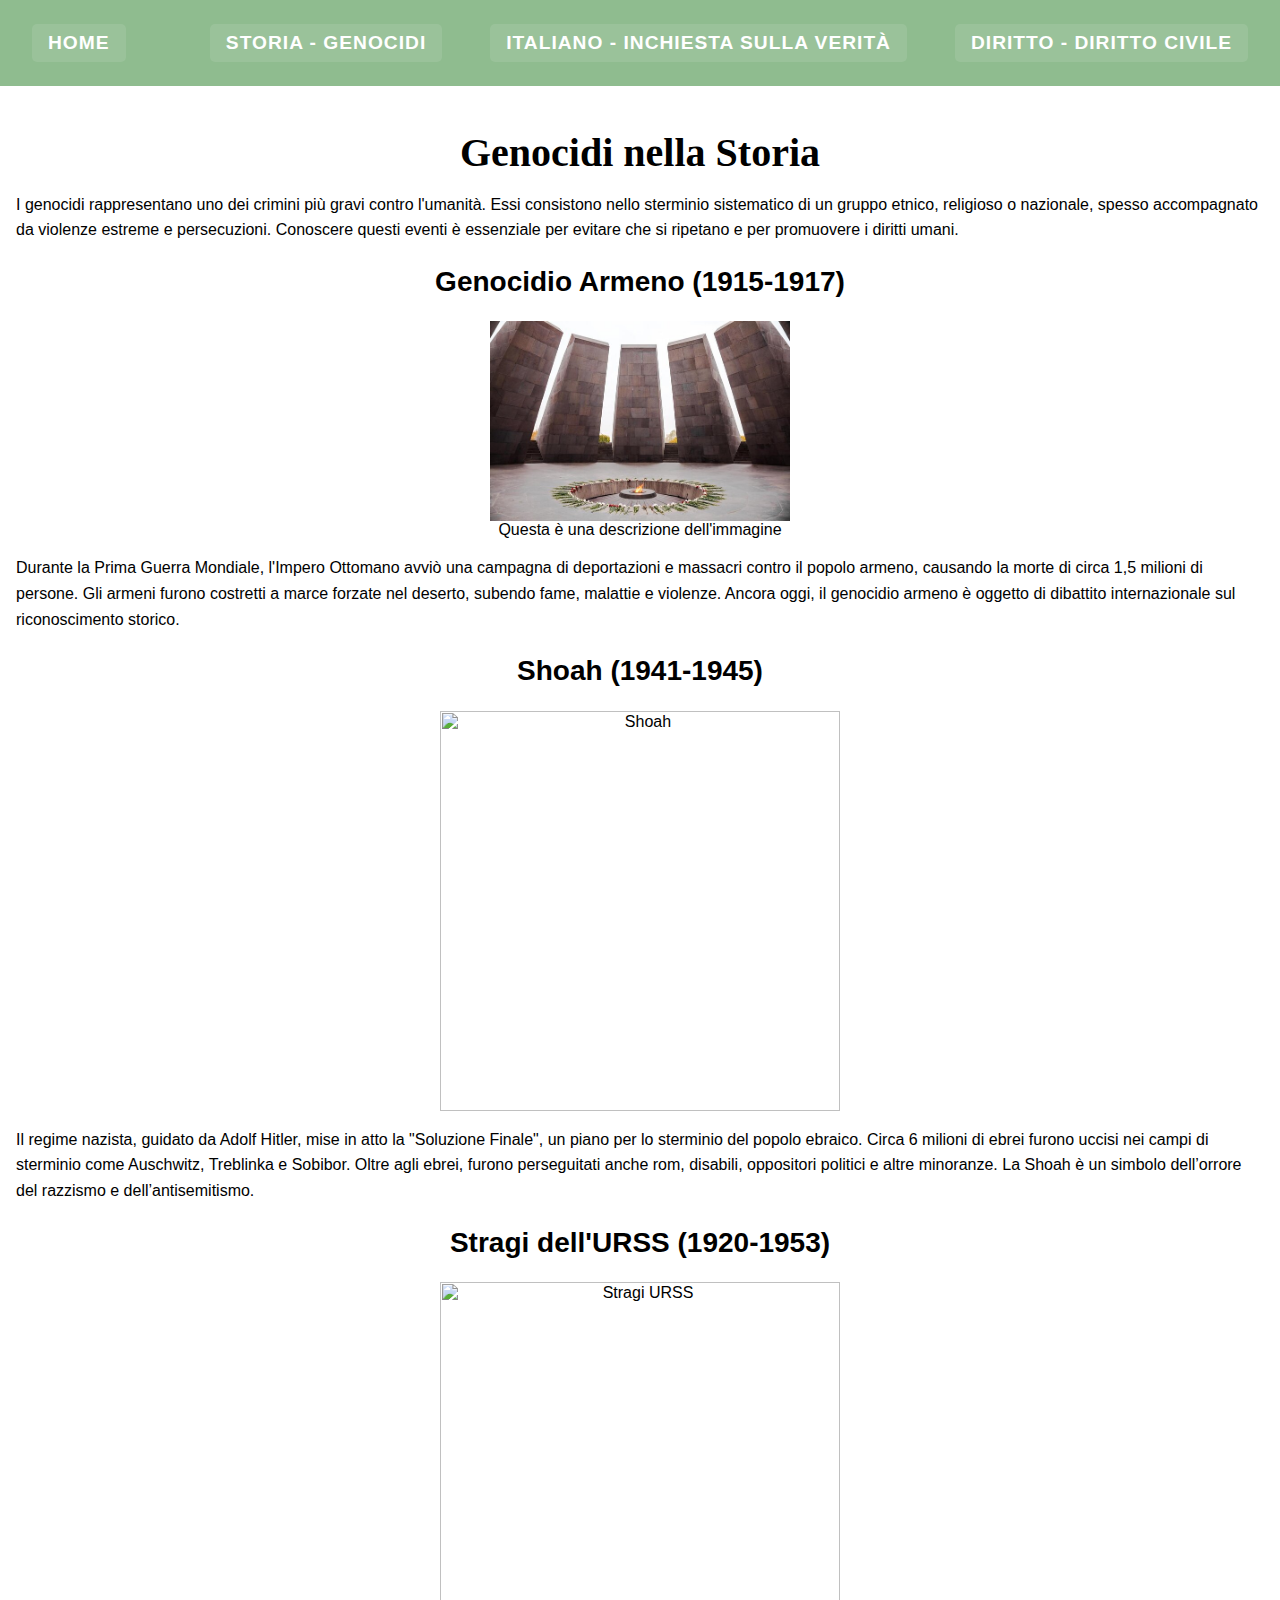
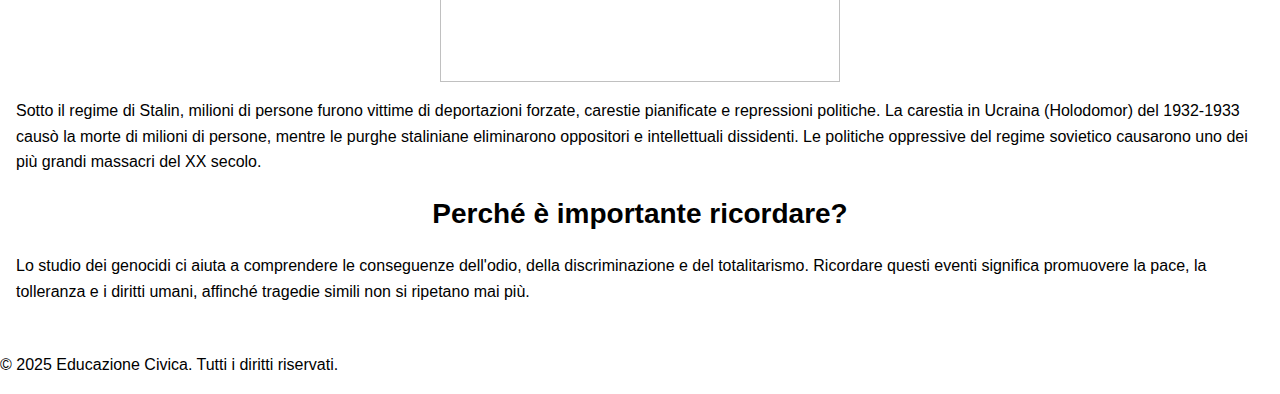
==== genocidi.html @ d4e073c5 "Update genocidi.html" ====
<html lang="it">
<head>
    <meta charset="UTF-8">
    <meta name="viewport" content="width=device-width, initial-scale=1.0">
    <title>Storia - Genocidi</title>
	<link rel="stylesheet" href="stile.css">

</head>
<body>
    <nav class="navbar">
        <a href="index.html" class="home">Home</a>
        <a href="genocidi.html">Storia - Genocidi</a>
        <a href="inchiesta.html">Italiano - Inchiesta sulla verità</a>
        <a href="diritto.html">Diritto - Diritto Civile</a>
    </nav>
      <section class="content">
        <h1>Genocidi nella Storia</h1>
        <p>I genocidi rappresentano uno dei crimini più gravi contro l'umanità. Essi consistono nello sterminio sistematico di un gruppo etnico, 
		religioso o nazionale, spesso accompagnato da violenze estreme e persecuzioni. Conoscere questi eventi è essenziale per evitare che si ripetano 
		e per promuovere i diritti umani.</p>
        
        <h2>Genocidio Armeno (1915-1917)</h2>
	<div class="image-container">
        <img src="memoriale.jpg" alt="Genocidio Armeno" width="400" >
        <div class="descrizione">Questa è una descrizione dell'immagine</div>
</div>
        <p>Durante la Prima Guerra Mondiale, l'Impero Ottomano avviò una campagna di deportazioni e massacri contro il popolo armeno, 
		causando la morte di circa 1,5 milioni di persone. Gli armeni furono costretti a marce forzate nel deserto, subendo fame, 
		malattie e violenze. Ancora oggi, il genocidio armeno è oggetto di dibattito internazionale sul riconoscimento storico.</p>
        
        <h2>Shoah (1941-1945)</h2>
        <img src="../images/shoah.jpg" alt="Shoah" width="400">
        <p>Il regime nazista, guidato da Adolf Hitler, mise in atto la "Soluzione Finale", un piano per lo sterminio del popolo ebraico. 
		Circa 6 milioni di ebrei furono uccisi nei campi di sterminio come Auschwitz, Treblinka e Sobibor. Oltre agli ebrei, 
		furono perseguitati anche rom, disabili, oppositori politici e altre minoranze. La Shoah è un simbolo dell’orrore del razzismo e dell’antisemitismo.</p>
        
        <h2>Stragi dell'URSS (1920-1953)</h2>
        <img src="../images/stragi_urss.jpg" alt="Stragi URSS" width="400">
        <p>Sotto il regime di Stalin, milioni di persone furono vittime di deportazioni forzate, carestie pianificate e repressioni politiche. 
		La carestia in Ucraina (Holodomor) del 1932-1933 causò la morte di milioni di persone, mentre le purghe staliniane eliminarono oppositori 
		e intellettuali dissidenti. Le politiche oppressive del regime sovietico causarono uno dei più grandi massacri del XX secolo.</p>
        
        <h2>Perché è importante ricordare?</h2>
        <p>Lo studio dei genocidi ci aiuta a comprendere le conseguenze dell'odio, della discriminazione e del totalitarismo. 
		Ricordare questi eventi significa promuovere la pace, la tolleranza e i diritti umani, affinché tragedie simili non si ripetano mai più.</p>
    </section>
    
    <footer>
        <p>&copy; 2025 Educazione Civica. Tutti i diritti riservati.</p>
    </footer>
</body>
</html>
---- stile.css ----
body {
    font-family: Arial, sans-serif;
    margin: 0;
    padding: 0;
}

.navbar {
    display: flex;
    align-items: center;
    justify-content: center;
    background-color: darkseagreen;
    padding: 0.5rem 1rem;
	gap: 1rem
}

.navbar a {
	font-family: 'Montserrat', sans-serif;
	font-size:1.2rem;
	text-transform:uppercase;
	letter-spacing:1px;
	padding: 0.5rem 1rem; /*contorno*/
	background-color: rgba(255, 255, 255, 0.1);
    color: white;
	border-radius:5px;
	transition: background-color 0.3s ease;
    text-decoration: none;
    margin: 1rem;
    font-weight: bold;
}

.navbar a:hover {
    background-color: rgba(255, 255, 255, 0.3); /* Cambia colore al passaggio */
    text-decoration: none;
}

.navbar .home {
    margin-right: auto;
}

.content {
    padding: 1rem;
    text-align: center;
}

/* testo a sinistra */
p {
    text-align: left;
	font-family:'Open Sans', sans-serif;
	font-size: 1rem;
	line-height:1.6;
	margin-bottom: 1rem;
}

/* spostamento */
p.floating {
    float: left;
    width: 100%;
}
h1 {
	font-family: 'Playfair Display1', serif;
	font-size: 2.5rem;
	font-weight: bold;
	text-align: center;
	margin-bottom: 1rem;
}
h2, h3 {
	font-family:'Roboto', sans-serif;
	font-size: 1.75rem;
	font-weight: 600;
	mergin-bottom: 0,75rem;
}
.image-container {
            position: relative;
            display: inline-block;
}

        /* Stile dell'immagine */
.image-container img {
            max-width: 300px; /* Larghezza massima dell'immagine */
            height: auto; /* Mantiene le proporzioni */
            display: block;
}

        /* Stile della descrizione nascosta */
.descrizionememo {
            position: absolute;
            bottom: 10px; /* Posizione dal basso */
            left: 50%; /* Centra orizzontalmente */
            transform: translateX(-50%); /* Allinea esattamente al centro */
            background-color: rgba(0, 0, 0, 0.7); /* Sfondo semi-trasparente */
            color: white; /* Testo bianco */
            padding: 8px 12px;
            border-radius: 5px;
            font-size: 14px;
            opacity: 0; /* Inizialmente nascosto */
            transition: opacity 0.3s ease-in-out; /* Effetto dissolvenza */
            white-space: nowrap; /* Evita che il testo vada a capo */
}

        /* Mostra la descrizione quando si passa sopra l'immagine */
        .image-container:hover .descrizionememo {
            opacity: 1;
}
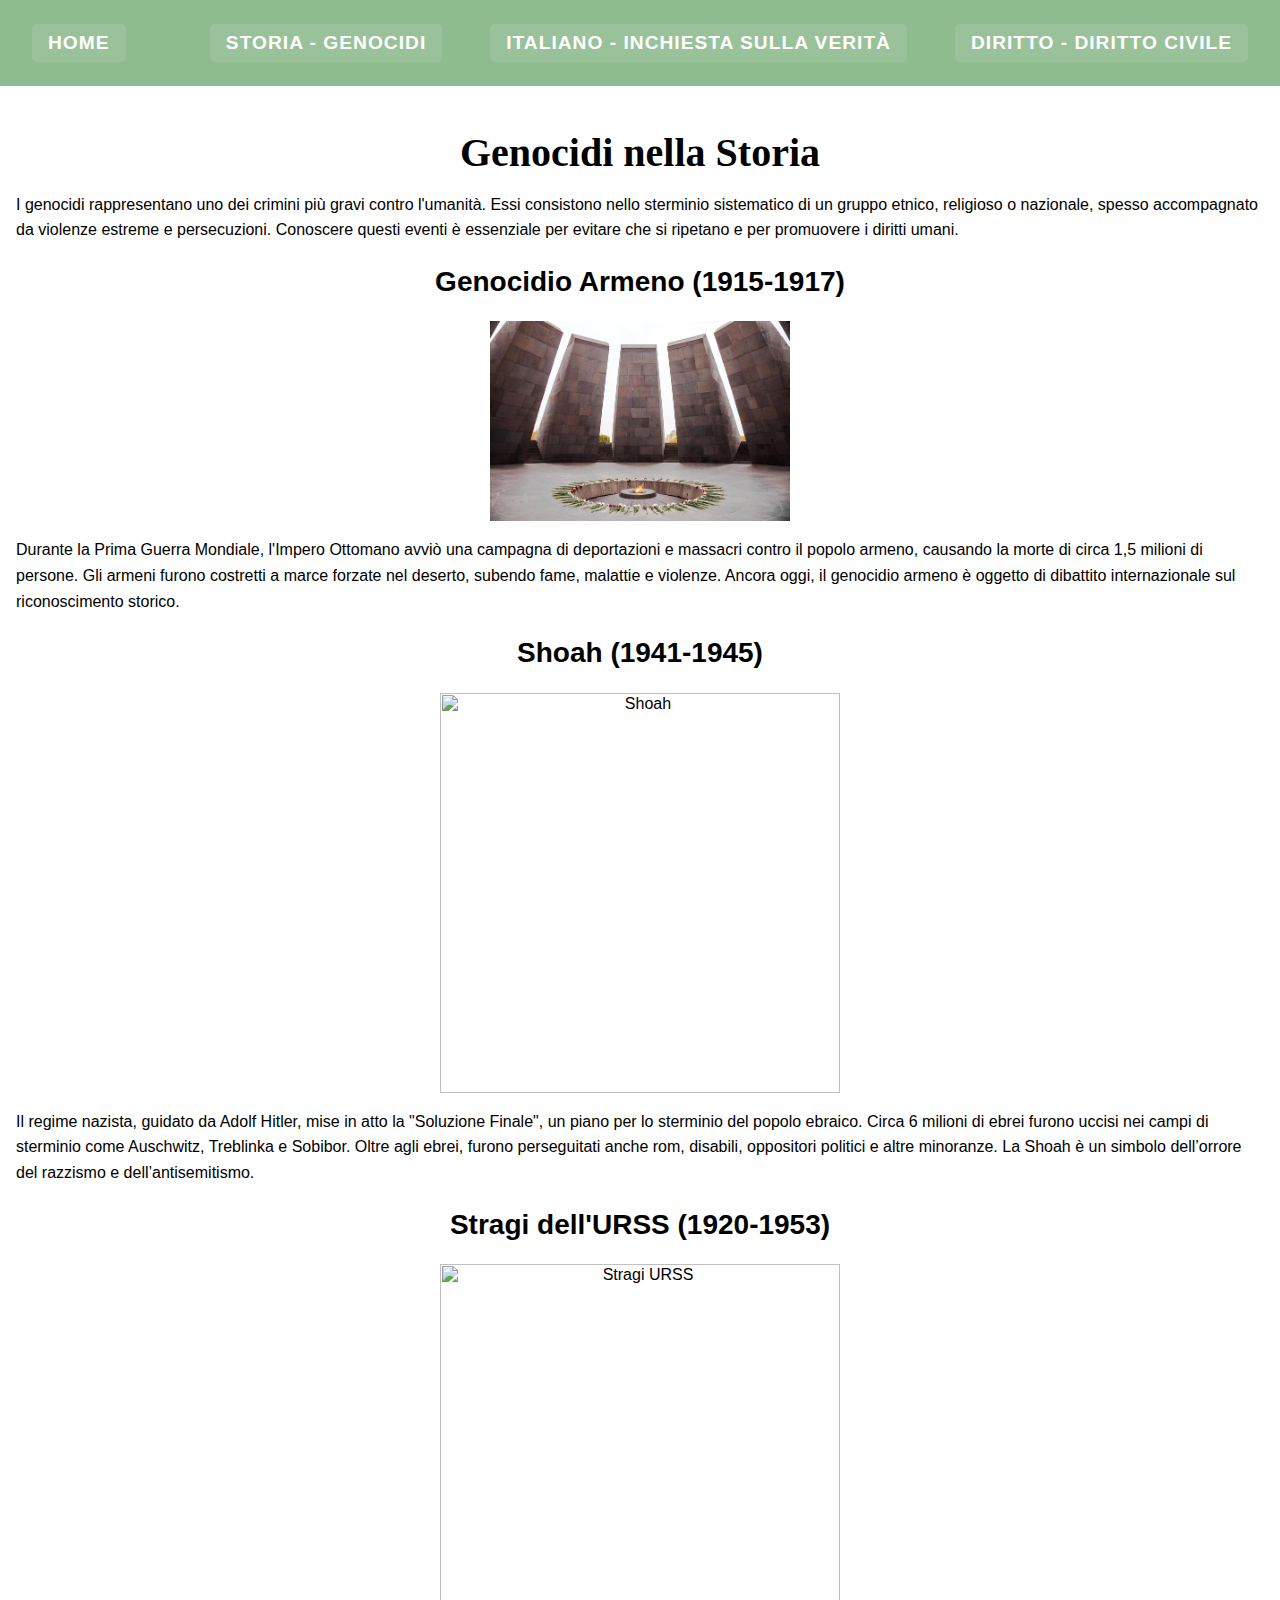
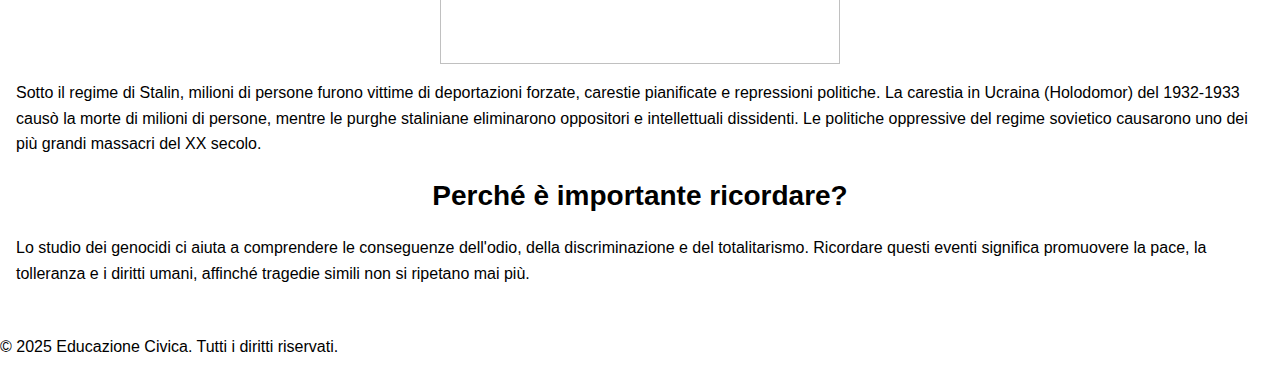
==== commit 7a492c08: "Update genocidi.html" ====
--- a/genocidi.html
+++ b/genocidi.html
@@ -21,8 +21,8 @@
         
         <h2>Genocidio Armeno (1915-1917)</h2>
 	<div class="image-container">
-        <img src="memoriale.jpg" alt="Genocidio Armeno" width="400" >
-        <div class="descrizione">Questa è una descrizione dell'immagine</div>
+        <img src="memoriale.jpg" alt="Genocidio Armeno" width="400">
+        <div class="descrizionememo">Questa è una descrizione dell'immagine</div>
 </div>
         <p>Durante la Prima Guerra Mondiale, l'Impero Ottomano avviò una campagna di deportazioni e massacri contro il popolo armeno, 
 		causando la morte di circa 1,5 milioni di persone. Gli armeni furono costretti a marce forzate nel deserto, subendo fame, 
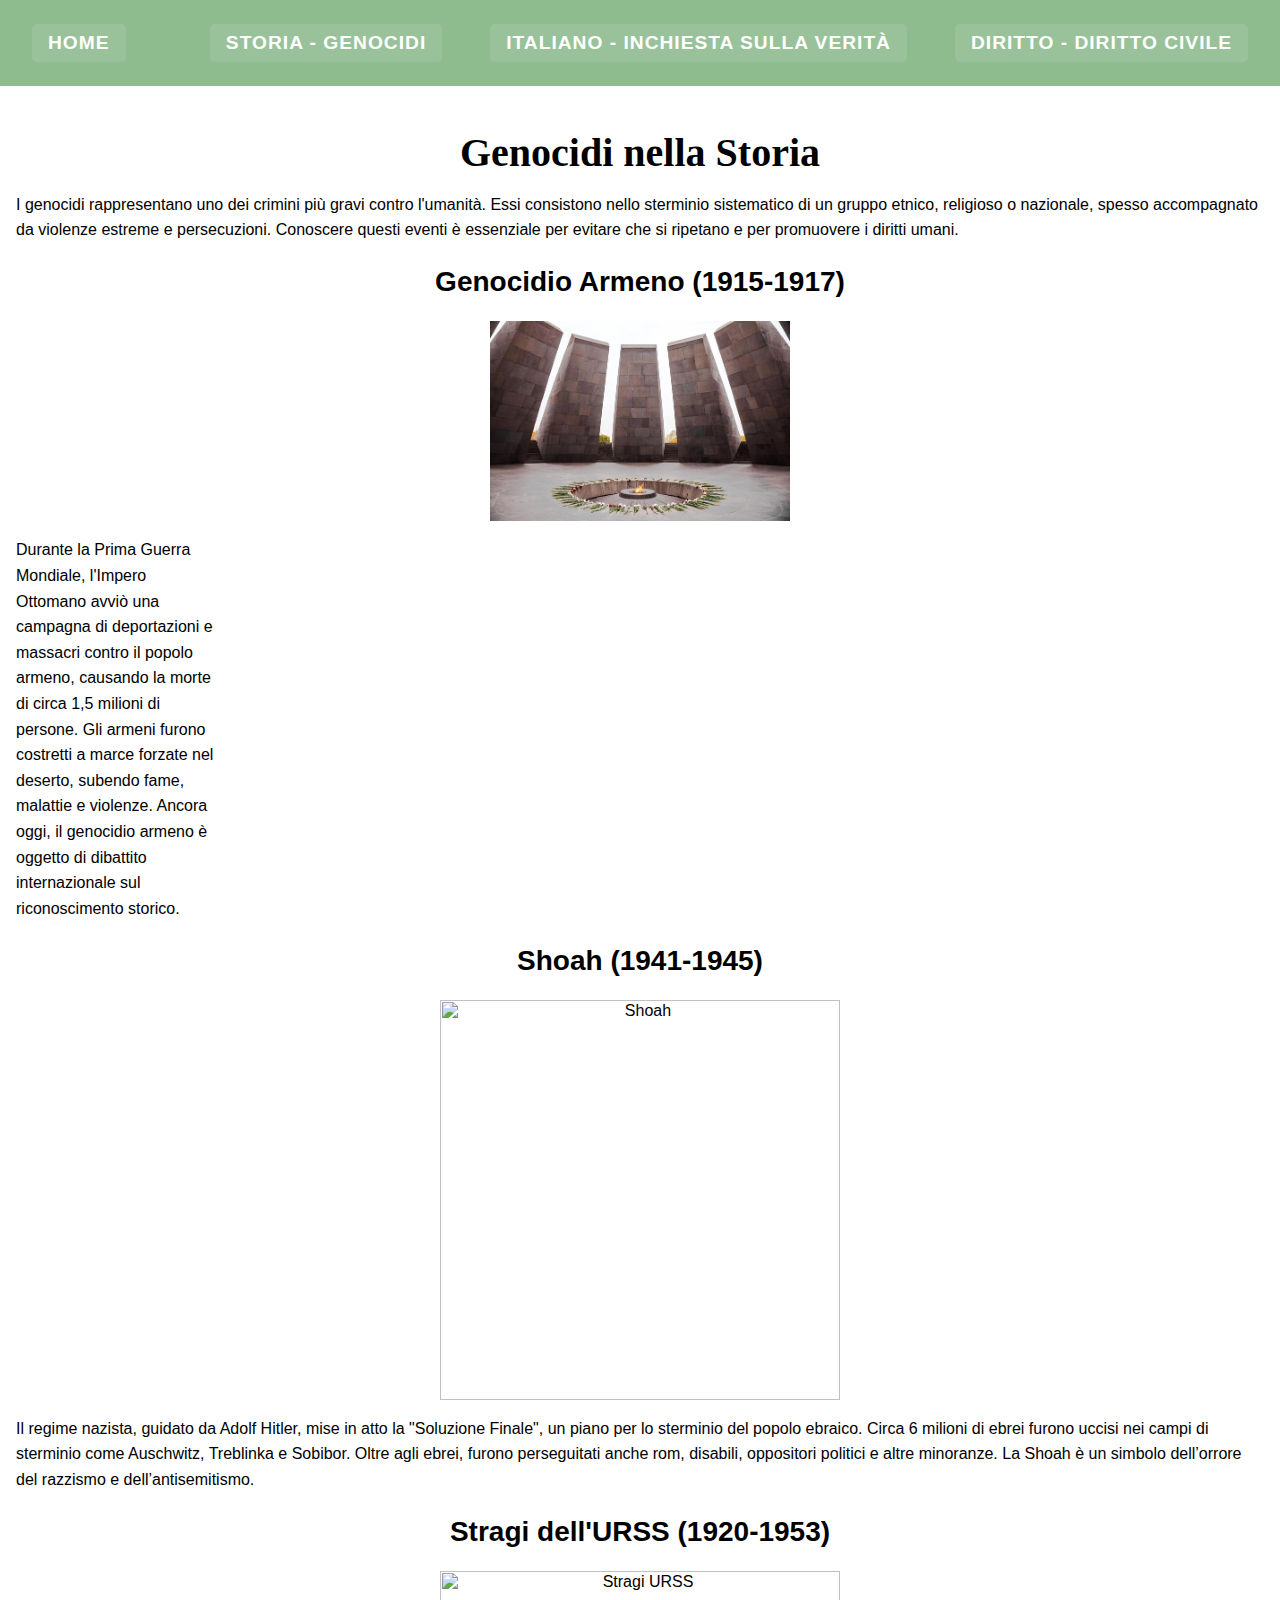
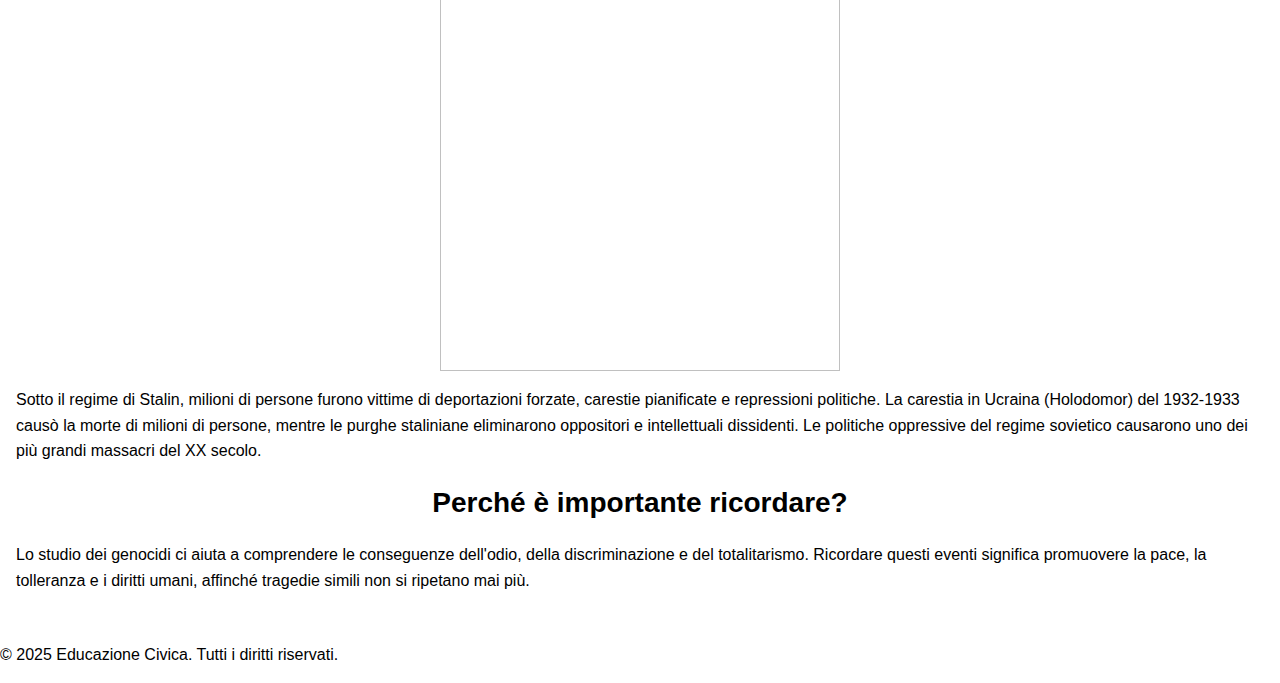
==== commit 3001c04b: "Update genocidi.html" ====
--- a/genocidi.html
+++ b/genocidi.html
@@ -22,23 +22,30 @@
         <h2>Genocidio Armeno (1915-1917)</h2>
 	<div class="image-container">
         <img src="memoriale.jpg" alt="Genocidio Armeno" width="400">
-        <div class="descrizionememo">Questa è una descrizione dell'immagine</div>
+        <div class="descrizionememo">Descrizione: Una delle immagini più significative del genocidio armeno è quella
+		<br> che mostra il memoriale di Tsitsernakaberd a Yerevan, Armenia, che <br>
+		commemora le vittime del genocidio. Il memoriale, con la sua fiamma eterna, 
+		<br>è simbolo della memoria viva del genocidio. <br>
+		Contesto: Questo memoriale è stato inaugurato nel 1967 e <br>rappresenta l’orgoglio e il dolore della comunità armena per il genocidio.</div>
 </div>
+	      <div class="memo">
         <p>Durante la Prima Guerra Mondiale, l'Impero Ottomano avviò una campagna di deportazioni e massacri contro il popolo armeno, 
 		causando la morte di circa 1,5 milioni di persone. Gli armeni furono costretti a marce forzate nel deserto, subendo fame, 
-		malattie e violenze. Ancora oggi, il genocidio armeno è oggetto di dibattito internazionale sul riconoscimento storico.</p>
+		malattie e violenze. Ancora oggi, il genocidio armeno è oggetto di dibattito internazionale sul riconoscimento storico.</p></div>
         
         <h2>Shoah (1941-1945)</h2>
         <img src="../images/shoah.jpg" alt="Shoah" width="400">
+	      <div class="shoah">
         <p>Il regime nazista, guidato da Adolf Hitler, mise in atto la "Soluzione Finale", un piano per lo sterminio del popolo ebraico. 
 		Circa 6 milioni di ebrei furono uccisi nei campi di sterminio come Auschwitz, Treblinka e Sobibor. Oltre agli ebrei, 
-		furono perseguitati anche rom, disabili, oppositori politici e altre minoranze. La Shoah è un simbolo dell’orrore del razzismo e dell’antisemitismo.</p>
+		furono perseguitati anche rom, disabili, oppositori politici e altre minoranze. La Shoah è un simbolo dell’orrore del razzismo e dell’antisemitismo.</p></div>
+	      
         
         <h2>Stragi dell'URSS (1920-1953)</h2>
-        <img src="../images/stragi_urss.jpg" alt="Stragi URSS" width="400">
+        <img src="../images/stragi_urss.jpg" alt="Stragi URSS" width="400"><div class="urss">
         <p>Sotto il regime di Stalin, milioni di persone furono vittime di deportazioni forzate, carestie pianificate e repressioni politiche. 
 		La carestia in Ucraina (Holodomor) del 1932-1933 causò la morte di milioni di persone, mentre le purghe staliniane eliminarono oppositori 
-		e intellettuali dissidenti. Le politiche oppressive del regime sovietico causarono uno dei più grandi massacri del XX secolo.</p>
+		e intellettuali dissidenti. Le politiche oppressive del regime sovietico causarono uno dei più grandi massacri del XX secolo.</p></div>
         
         <h2>Perché è importante ricordare?</h2>
         <p>Lo studio dei genocidi ci aiuta a comprendere le conseguenze dell'odio, della discriminazione e del totalitarismo. 
--- a/stile.css
+++ b/stile.css
@@ -42,7 +42,7 @@
     text-align: center;
 }
 
-/* testo a sinistra */
+
 p {
     text-align: left;
 	font-family:'Open Sans', sans-serif;
@@ -51,7 +51,7 @@
 	margin-bottom: 1rem;
 }
 
-/* spostamento */
+
 p.floating {
     float: left;
     width: 100%;
@@ -74,30 +74,56 @@
             display: inline-block;
 }
 
-        /* Stile dell'immagine */
+        
 .image-container img {
-            max-width: 300px; /* Larghezza massima dell'immagine */
-            height: auto; /* Mantiene le proporzioni */
+            max-width: 300px; 
+            height: auto; 
             display: block;
 }
 
-        /* Stile della descrizione nascosta */
+
 .descrizionememo {
+	    height:auto;
+	    width:auto;
             position: absolute;
-            bottom: 10px; /* Posizione dal basso */
-            left: 50%; /* Centra orizzontalmente */
-            transform: translateX(-50%); /* Allinea esattamente al centro */
-            background-color: rgba(0, 0, 0, 0.7); /* Sfondo semi-trasparente */
-            color: white; /* Testo bianco */
-            padding: 8px 12px;
-            border-radius: 5px;
-            font-size: 14px;
-            opacity: 0; /* Inizialmente nascosto */
-            transition: opacity 0.3s ease-in-out; /* Effetto dissolvenza */
-            white-space: nowrap; /* Evita che il testo vada a capo */
+            bottom: autp; 
+            transform: translateX(-50%); 
+            background-color: rgba(255, 255, 255, 0.7); 
+            color: black; 
+            padding: 15px;
+            border-radius: 10px;
+            font-size: 16px;
+            opacity: 0; 
+            transition: opacity 0.3s ease-in-out; 
+            white-space: nowrap;
+	diplay: flex;
+	align-items: center;
+	justify-content:center;
+	text-align: center;
+	top: 50%;
+	left:105%;
+	word-wrap: break-word;
+	
 }
 
-        /* Mostra la descrizione quando si passa sopra l'immagine */
+
         .image-container:hover .descrizionememo {
             opacity: 1;
 }
+.container {
+	display: flex;
+	align-items: center;
+	gap: 20px;
+}
+.container img{
+	max-width: 300px;
+	height: auto;
+	display:block
+}
+.memo p{
+	text-align:left;
+	word-wrap: break-word;
+	width: 200;
+}
+
+	
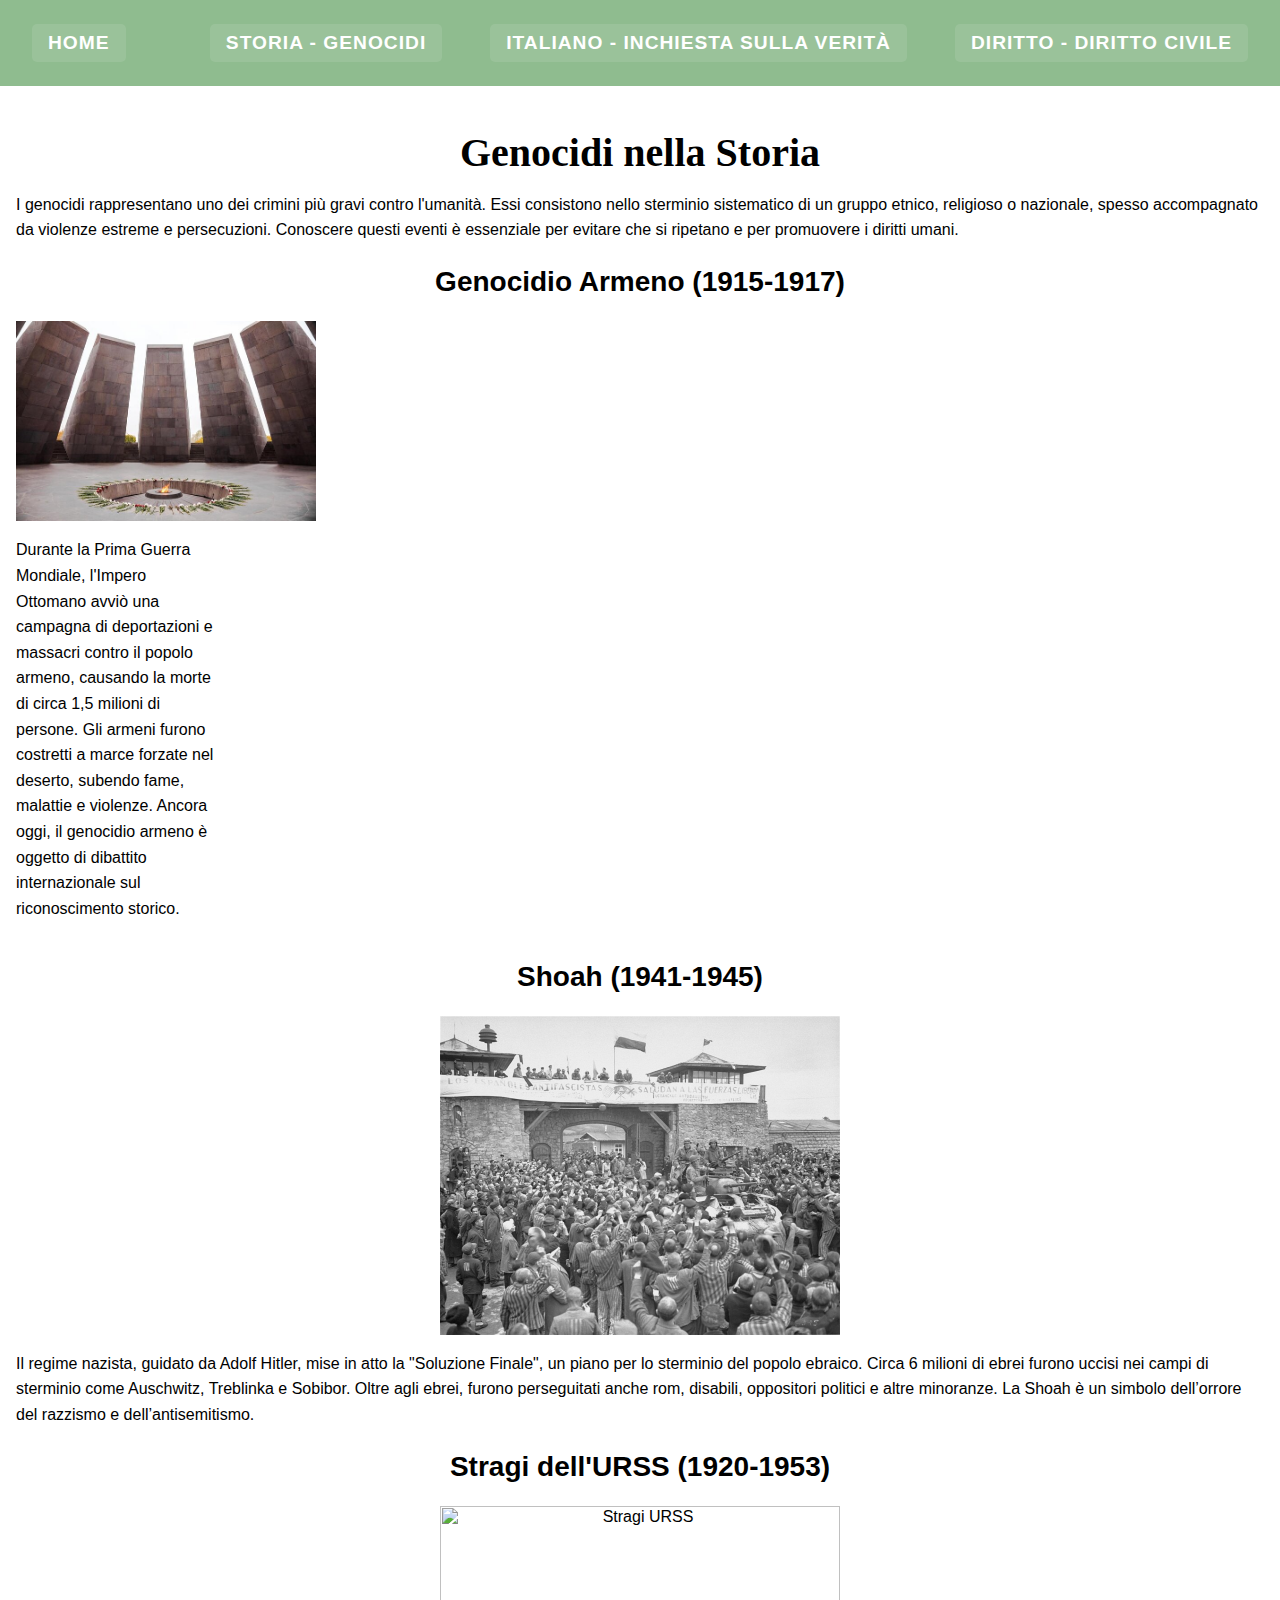
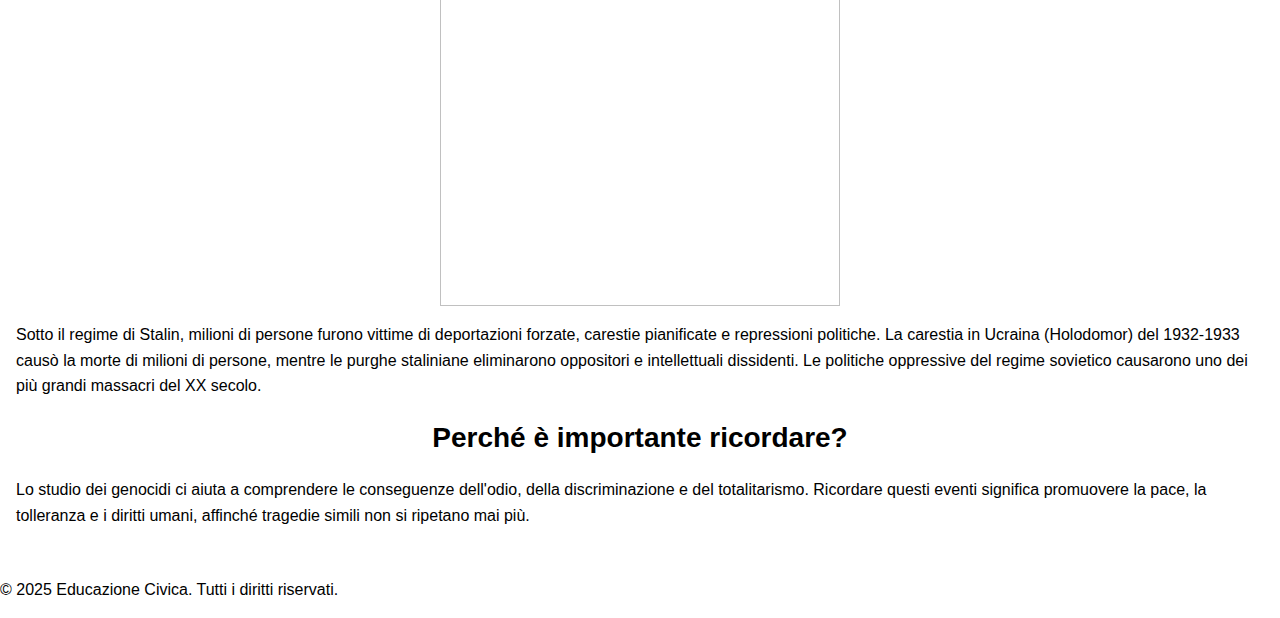
==== commit 3399f78e: "Update genocidi.html" ====
--- a/genocidi.html
+++ b/genocidi.html
@@ -21,20 +21,21 @@
         
         <h2>Genocidio Armeno (1915-1917)</h2>
 	<div class="image-container">
-        <img src="memoriale.jpg" alt="Genocidio Armeno" width="400">
+        <img src="memoriale.jpg" alt="Genocidio Armeno" width="400"></div>
         <div class="descrizionememo">Descrizione: Una delle immagini più significative del genocidio armeno è quella
 		<br> che mostra il memoriale di Tsitsernakaberd a Yerevan, Armenia, che <br>
 		commemora le vittime del genocidio. Il memoriale, con la sua fiamma eterna, 
 		<br>è simbolo della memoria viva del genocidio. <br>
-		Contesto: Questo memoriale è stato inaugurato nel 1967 e <br>rappresenta l’orgoglio e il dolore della comunità armena per il genocidio.</div>
-</div>
+		Contesto: Questo memoriale è stato inaugurato nel 1967 e <br>
+		rappresenta l’orgoglio e il dolore della comunità armena per il genocidio.</div>
+
 	      <div class="memo">
         <p>Durante la Prima Guerra Mondiale, l'Impero Ottomano avviò una campagna di deportazioni e massacri contro il popolo armeno, 
 		causando la morte di circa 1,5 milioni di persone. Gli armeni furono costretti a marce forzate nel deserto, subendo fame, 
 		malattie e violenze. Ancora oggi, il genocidio armeno è oggetto di dibattito internazionale sul riconoscimento storico.</p></div>
         
         <h2>Shoah (1941-1945)</h2>
-        <img src="../images/shoah.jpg" alt="Shoah" width="400">
+        <img src="shoah.jpg" alt="Shoah" width="400">
 	      <div class="shoah">
         <p>Il regime nazista, guidato da Adolf Hitler, mise in atto la "Soluzione Finale", un piano per lo sterminio del popolo ebraico. 
 		Circa 6 milioni di ebrei furono uccisi nei campi di sterminio come Auschwitz, Treblinka e Sobibor. Oltre agli ebrei, 
@@ -42,7 +43,7 @@
 	      
         
         <h2>Stragi dell'URSS (1920-1953)</h2>
-        <img src="../images/stragi_urss.jpg" alt="Stragi URSS" width="400"><div class="urss">
+        <img src="stragi_urss.jpg" alt="Stragi URSS" width="400"><div class="urss">
         <p>Sotto il regime di Stalin, milioni di persone furono vittime di deportazioni forzate, carestie pianificate e repressioni politiche. 
 		La carestia in Ucraina (Holodomor) del 1932-1933 causò la morte di milioni di persone, mentre le purghe staliniane eliminarono oppositori 
 		e intellettuali dissidenti. Le politiche oppressive del regime sovietico causarono uno dei più grandi massacri del XX secolo.</p></div>
--- a/stile.css
+++ b/stile.css
@@ -71,14 +71,14 @@
 }
 .image-container {
             position: relative;
-            display: inline-block;
+            display: flex;
 }
 
         
 .image-container img {
             max-width: 300px; 
             height: auto; 
-            display: block;
+            display: flex;
 }
 
 
@@ -86,7 +86,7 @@
 	    height:auto;
 	    width:auto;
             position: absolute;
-            bottom: autp; 
+            bottom: auto; 
             transform: translateX(-50%); 
             background-color: rgba(255, 255, 255, 0.7); 
             color: black; 
@@ -110,20 +110,15 @@
         .image-container:hover .descrizionememo {
             opacity: 1;
 }
-.container {
+
+
+.memo {
+	text-align:left;
+	word-wrap: break-word;
+	width: 200;
 	display: flex;
 	align-items: center;
 	gap: 20px;
 }
-.container img{
-	max-width: 300px;
-	height: auto;
-	display:block
-}
-.memo p{
-	text-align:left;
-	word-wrap: break-word;
-	width: 200;
-}
 
 	
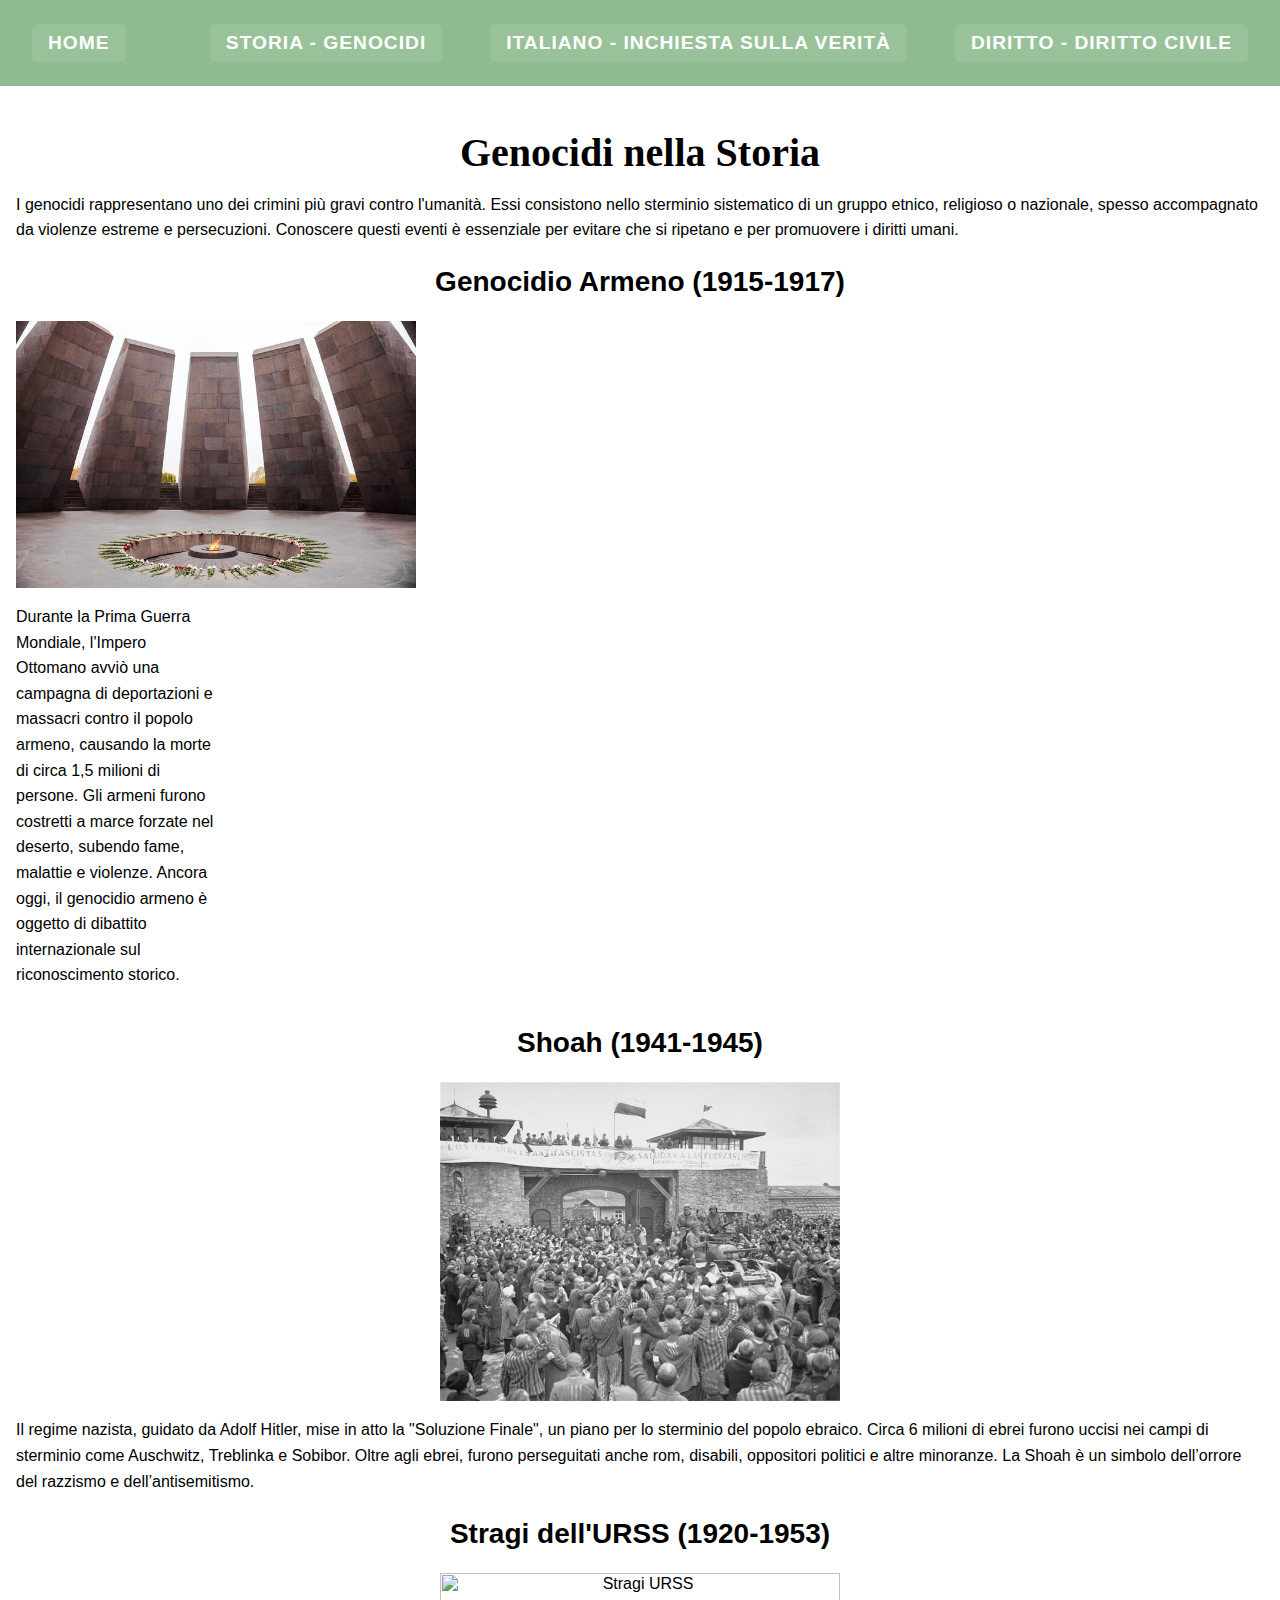
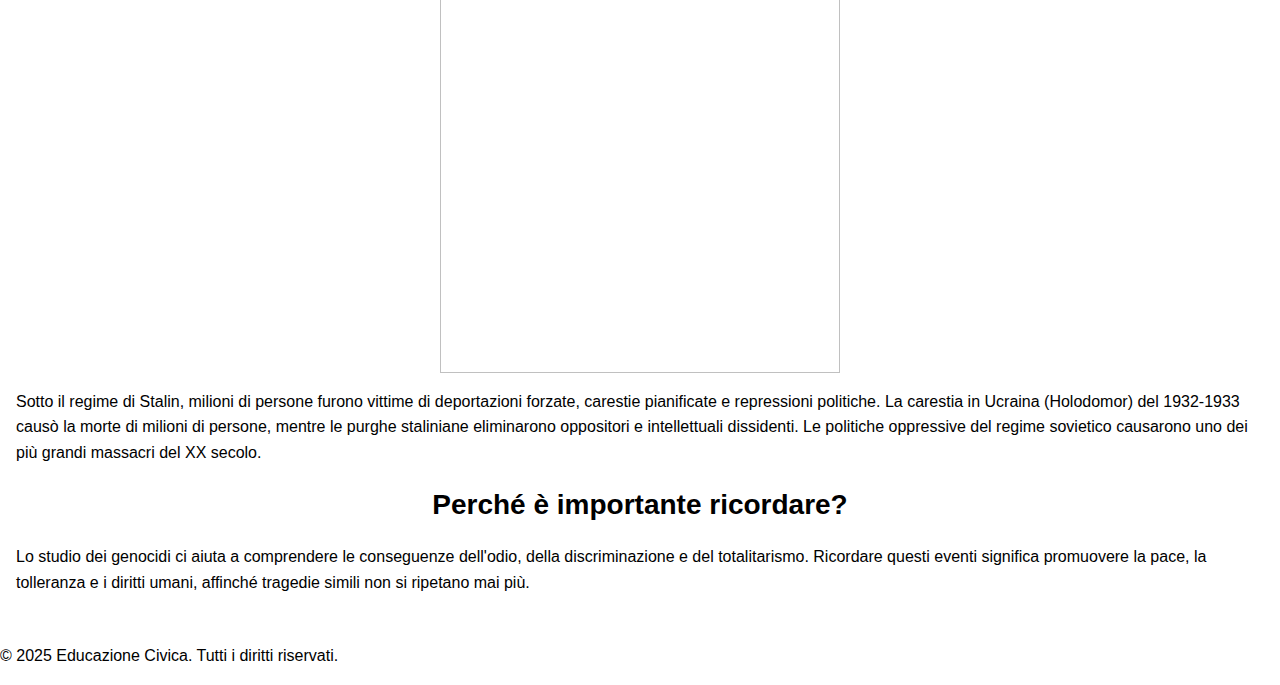
==== commit 33646e71: "Update genocidi.html" ====
--- a/genocidi.html
+++ b/genocidi.html
@@ -21,7 +21,7 @@
         
         <h2>Genocidio Armeno (1915-1917)</h2>
 	<div class="image-container">
-        <img src="memoriale.jpg" alt="Genocidio Armeno" width="400"></div>
+        <img src="memoriale.jpg" alt="Genocidio Armeno" width="400" class="immagine"></div>
         <div class="descrizionememo">Descrizione: Una delle immagini più significative del genocidio armeno è quella
 		<br> che mostra il memoriale di Tsitsernakaberd a Yerevan, Armenia, che <br>
 		commemora le vittime del genocidio. Il memoriale, con la sua fiamma eterna, 
@@ -29,11 +29,13 @@
 		Contesto: Questo memoriale è stato inaugurato nel 1967 e <br>
 		rappresenta l’orgoglio e il dolore della comunità armena per il genocidio.</div>
 
-	      <div class="memo">
+	     <div class="contenitore">
+    <div class="memo">
         <p>Durante la Prima Guerra Mondiale, l'Impero Ottomano avviò una campagna di deportazioni e massacri contro il popolo armeno, 
-		causando la morte di circa 1,5 milioni di persone. Gli armeni furono costretti a marce forzate nel deserto, subendo fame, 
-		malattie e violenze. Ancora oggi, il genocidio armeno è oggetto di dibattito internazionale sul riconoscimento storico.</p></div>
-        
+        causando la morte di circa 1,5 milioni di persone. Gli armeni furono costretti a marce forzate nel deserto, subendo fame, 
+        malattie e violenze. Ancora oggi, il genocidio armeno è oggetto di dibattito internazionale sul riconoscimento storico.</p>
+    </div>
+</div>
         <h2>Shoah (1941-1945)</h2>
         <img src="shoah.jpg" alt="Shoah" width="400">
 	      <div class="shoah">
--- a/stile.css
+++ b/stile.css
@@ -70,16 +70,15 @@
 	mergin-bottom: 0,75rem;
 }
 .image-container {
-            position: relative;
+            align-items:right;
             display: flex;
+	     max-width: 300px; 
+            height: auto; 
+            display: flex;
+	
 }
 
         
-.image-container img {
-            max-width: 300px; 
-            height: auto; 
-            display: flex;
-}
 
 
 .descrizionememo {
